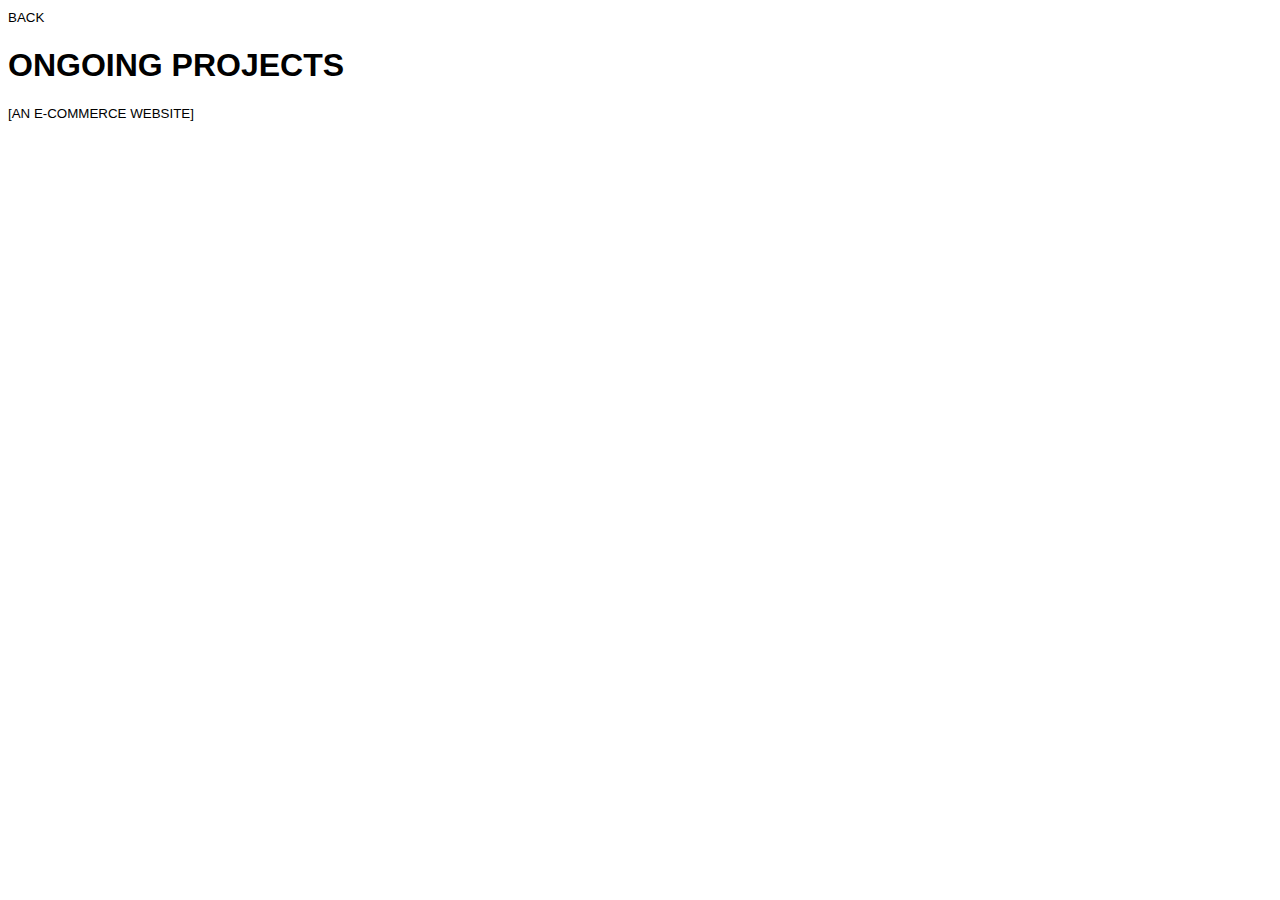
==== ongoing-projects/index.html @ a3cd7aad "done" ====
<!DOCTYPE html>
<html lang="en">
<head>
    <meta charset="UTF-8">
    <meta name="viewport" content="width=device-width, initial-scale=1.0">
    <title>Ongoing Project</title>
    <link rel="stylesheet" href="../styles.css">
</head>
<body>
    <button onclick="window.location.href='../index.html'">Back</button>
    <section>
        <h1>Ongoing Projects</h1>
        <div class="btn-group">
            <button onclick="showEcommerce()">[An E-commerce website]</button>
        </div>
        <div class="content" id="ecommerce">
            <p>
                This a website made with Next.js, Stripe js and Zustand for the time being. 
                Because of the attempt to move it to server-side rendered, the state managed by Zustand will be removed. 
                The site is hosted on Vercel.
            </p>
            <a href="https://web-ecommerce-shop-git-ec3a2b-manfongcheung74gmailcoms-projects.vercel.app/" target="_blank" rel="noopener noreferrer">https://web-ecommerce-shop-git-ec3a2b-manfongcheung74gmailcoms-projects.vercel.app/</a>
        </div>
    </section>
    <script src="index.js"></script>
</body>
</html>
---- styles.css ----
* {
    font-family: 'Roboto', sans-serif;
    text-transform: uppercase;
    list-style: none;
    box-sizing: border-box;
}

a {
    color: inherit;
    text-decoration: none;
}

a:hover {
    font-style: italic;
}

.container {
    display: block;
    height: 100vh;
}

.links {
    height: 100%;
    margin: 0;
    display: flex;
    flex-direction: column;
    justify-content: space-evenly;
    list-style: none;
    gap: 13.33vh;
    font-size: 15vh;
    font-weight: 900;
    padding: 13.33vh 0;
}

.btn-group {
    display: flex;
    flex-direction: column;
    gap: 5vh;
}

button {
    background: none;
    border: none;
    padding: 0;
    margin: 0;
    cursor: pointer;
    outline: none;
    text-align: left;
}   

.content {
    position: absolute;
    z-index: 100;
    height: 100%;
    width: 100%;
    top: 0;
    left: 0;
    opacity: 0;
    visibility: hidden;
    background: rgba(255, 255, 255, 0.1);
    backdrop-filter: blur(10px);
    -webkit-backdrop-filter: blur(10px);
    transition: opacity 0.3s ease, visibility 0.3s ease;
}

.show {
    opacity: 1;
    visibility: visible;
}

.content.show {
    padding: 13.33vh 5vh;
}
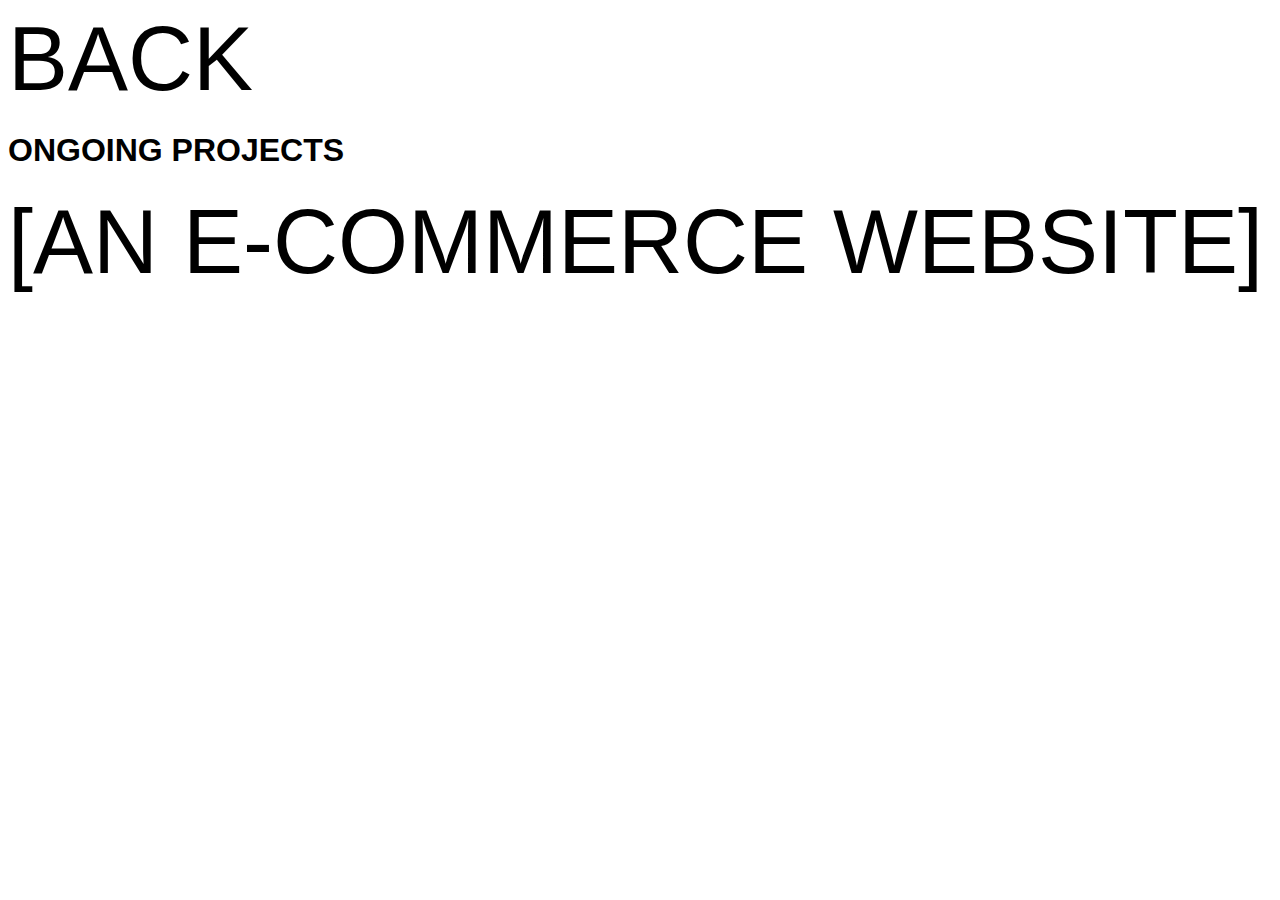
==== commit dccc4706: "init design" ====
--- a/ongoing-projects/index.html
+++ b/ongoing-projects/index.html
@@ -8,10 +8,10 @@
 </head>
 <body>
     <button onclick="window.location.href='../index.html'">Back</button>
-    <section>
+    <section class="project-container">
         <h1>Ongoing Projects</h1>
         <div class="btn-group">
-            <button onclick="showEcommerce()">[An E-commerce website]</button>
+            <button data-project="ecommerce">[An E-commerce website]</button>
         </div>
         <div class="content" id="ecommerce">
             <p>
@@ -19,9 +19,10 @@
                 Because of the attempt to move it to server-side rendered, the state managed by Zustand will be removed. 
                 The site is hosted on Vercel.
             </p>
-            <a href="https://web-ecommerce-shop-git-ec3a2b-manfongcheung74gmailcoms-projects.vercel.app/" target="_blank" rel="noopener noreferrer">https://web-ecommerce-shop-git-ec3a2b-manfongcheung74gmailcoms-projects.vercel.app/</a>
+            <a href="https://web-ecommerce-shop-git-ec3a2b-manfongcheung74gmailcoms-projects.vercel.app/" target="_blank" rel="noopener noreferrer">link</a>
         </div>
+        <div class="mask"></div>
     </section>
-    <script src="index.js"></script>
+    <script type="text/javascript" src="/index.js"></script>
 </body>
 </html>--- a/styles.css
+++ b/styles.css
@@ -3,9 +3,15 @@
     text-transform: uppercase;
     list-style: none;
     box-sizing: border-box;
+    overflow-x: hidden;
+}
+
+html {
+    min-width: 340px;
 }
 
 a {
+    letter-spacing: -0.1em;
     color: inherit;
     text-decoration: none;
 }
@@ -32,10 +38,56 @@
     padding: 13.33vh 0;
 }
 
+@media (max-width: 768px) {
+    .links {
+        font-size: 10vh;
+    }
+}
+
+/* projects page */
+
 .btn-group {
     display: flex;
     flex-direction: column;
-    gap: 5vh;
+    gap: 10vh;
+}
+
+.content {
+    position: absolute;
+    top: 0;
+    right: -100%;
+    width: 50%;
+    height: 100%;
+    background-color: rgba(0, 0, 0, 0.3);
+    backdrop-filter: blur(10px);
+    z-index: 100;
+    transition: right 0.5s ease-in-out;
+}
+
+.content.active {
+    right: 0;
+}
+
+.content a {
+    position: absolute;
+    bottom: 0;
+    right: 0;
+    padding-right: 1rem;
+    font-size: 9vh;
+}
+
+@media (max-width: 768px) {
+    .content {
+        display: none;
+        width: 100%;
+        position: absolute;
+        top: 30%;
+        left: 0;
+    }
+
+    .content.active {
+        display: flex;
+    }
 }
 
 button {
@@ -46,28 +98,14 @@
     cursor: pointer;
     outline: none;
     text-align: left;
+    font-size: 10vh;
 }   
 
-.content {
-    position: absolute;
-    z-index: 100;
-    height: 100%;
-    width: 100%;
+.mask {
+    position: fixed;
     top: 0;
     left: 0;
-    opacity: 0;
-    visibility: hidden;
-    background: rgba(255, 255, 255, 0.1);
-    backdrop-filter: blur(10px);
-    -webkit-backdrop-filter: blur(10px);
-    transition: opacity 0.3s ease, visibility 0.3s ease;
-}
-
-.show {
-    opacity: 1;
-    visibility: visible;
-}
-
-.content.show {
-    padding: 13.33vh 5vh;
+    width: 100%;
+    height: 100%;
+    display: none;
 }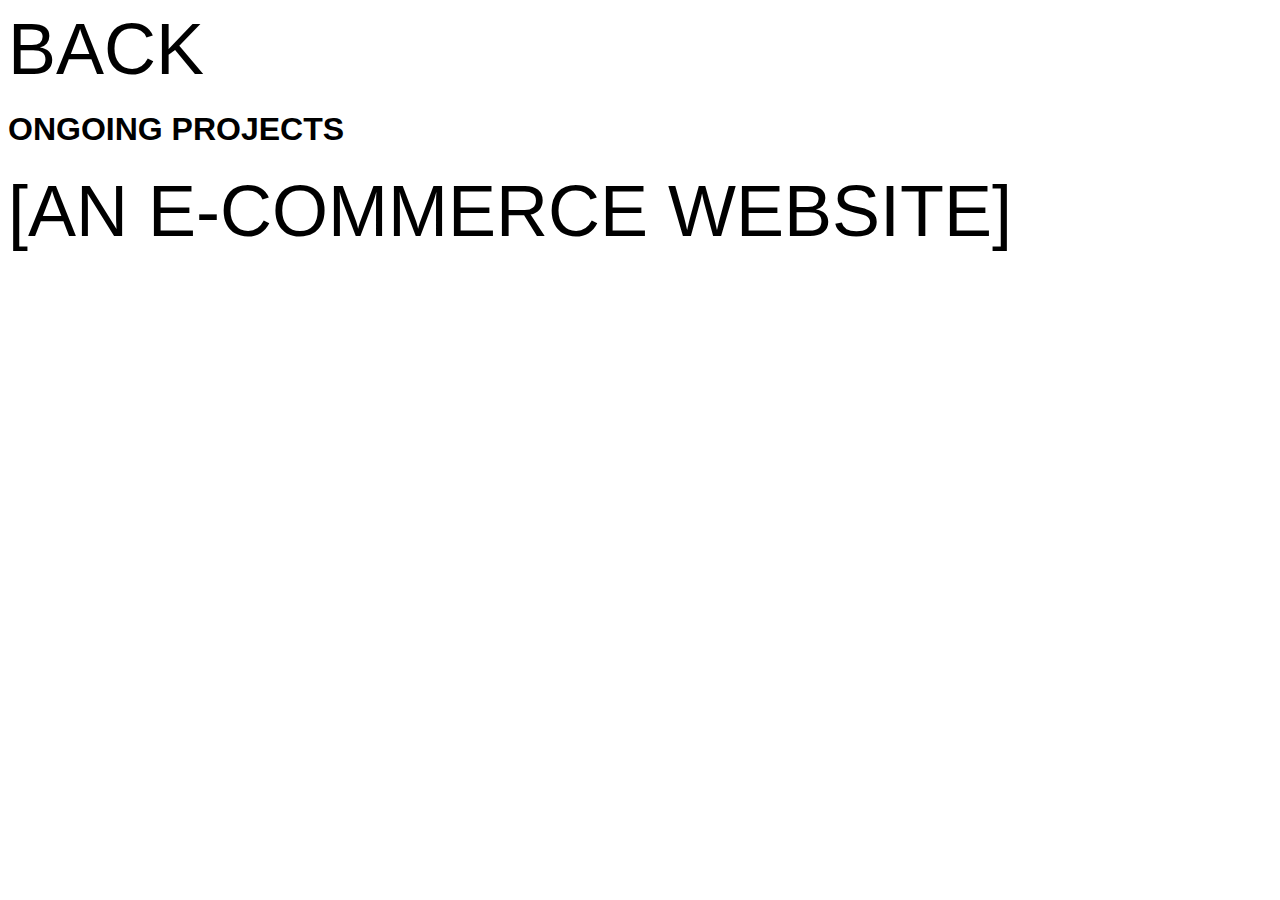
==== commit 7b52fd03: "update links" ====
--- a/ongoing-projects/index.html
+++ b/ongoing-projects/index.html
@@ -19,7 +19,7 @@
                 Because of the attempt to move it to server-side rendered, the state managed by Zustand will be removed. 
                 The site is hosted on Vercel.
             </p>
-            <a href="https://web-ecommerce-shop-git-ec3a2b-manfongcheung74gmailcoms-projects.vercel.app/" target="_blank" rel="noopener noreferrer">link</a>
+            <a href="https://web-ecommerce-shop.vercel.app/" target="_blank" rel="noopener noreferrer">link</a>
         </div>
         <div class="mask"></div>
     </section>
--- a/styles.css
+++ b/styles.css
@@ -60,6 +60,7 @@
     height: 100%;
     background-color: rgba(0, 0, 0, 0.3);
     backdrop-filter: blur(10px);
+    -webkit-backdrop-filter: blur(10px);
     z-index: 100;
     transition: right 0.5s ease-in-out;
 }
@@ -70,23 +71,75 @@
 
 .content a {
     position: absolute;
-    bottom: 0;
-    right: 0;
-    padding-right: 1rem;
     font-size: 9vh;
+    outline: 1px solid #ff62ab;
+    opacity: 0.5;
+}
+
+.content p {
+    padding: 1rem;
+    font-size: 3rem;
+}
+
+.mask {
+    position: fixed;
+    top: 0;
+    left: 0;
+    width: 100%;
+    height: 100%;
+    display: none;
 }
 
 @media (max-width: 768px) {
     .content {
         display: none;
         width: 100%;
+        height: 100%;
         position: absolute;
         top: 30%;
         left: 0;
     }
 
+    .content p {
+        font-size: 1rem;
+    }
+
     .content.active {
         display: flex;
+    }
+
+    .content a {
+        display: flex;
+        opacity: 1;
+        height: 30%;
+        width: 100%;
+        bottom: 0;
+        font-size: min(20vw, 30vh);
+        align-items: center;
+        justify-content: center;
+        outline: none;
+    }
+
+    .mask {
+        position: absolute;
+        top: 0;
+        height: 30%;
+        backdrop-filter: blur(10px);
+        -webkit-backdrop-filter: blur(10px);
+    }
+
+    .mask::before {
+        content: 'Back';
+        position: absolute;
+        top: 0;
+        left: 0;
+        width: 100%;
+        height: 100%;
+        font-size: 10vh;
+        display: flex;
+        align-items: center;     /* Vertical center */
+        justify-content: center; /* Horizontal center */
+        font-size: min(20vw, 30vh);
     }
 }
 
@@ -98,14 +151,9 @@
     cursor: pointer;
     outline: none;
     text-align: left;
-    font-size: 10vh;
-}   
-
-.mask {
-    position: fixed;
-    top: 0;
-    left: 0;
-    width: 100%;
-    height: 100%;
-    display: none;
-}+    font-size: 8vh;
+    -webkit-appearance: none;
+    -moz-appearance: none;
+    appearance: none;
+    color: inherit;
+}   